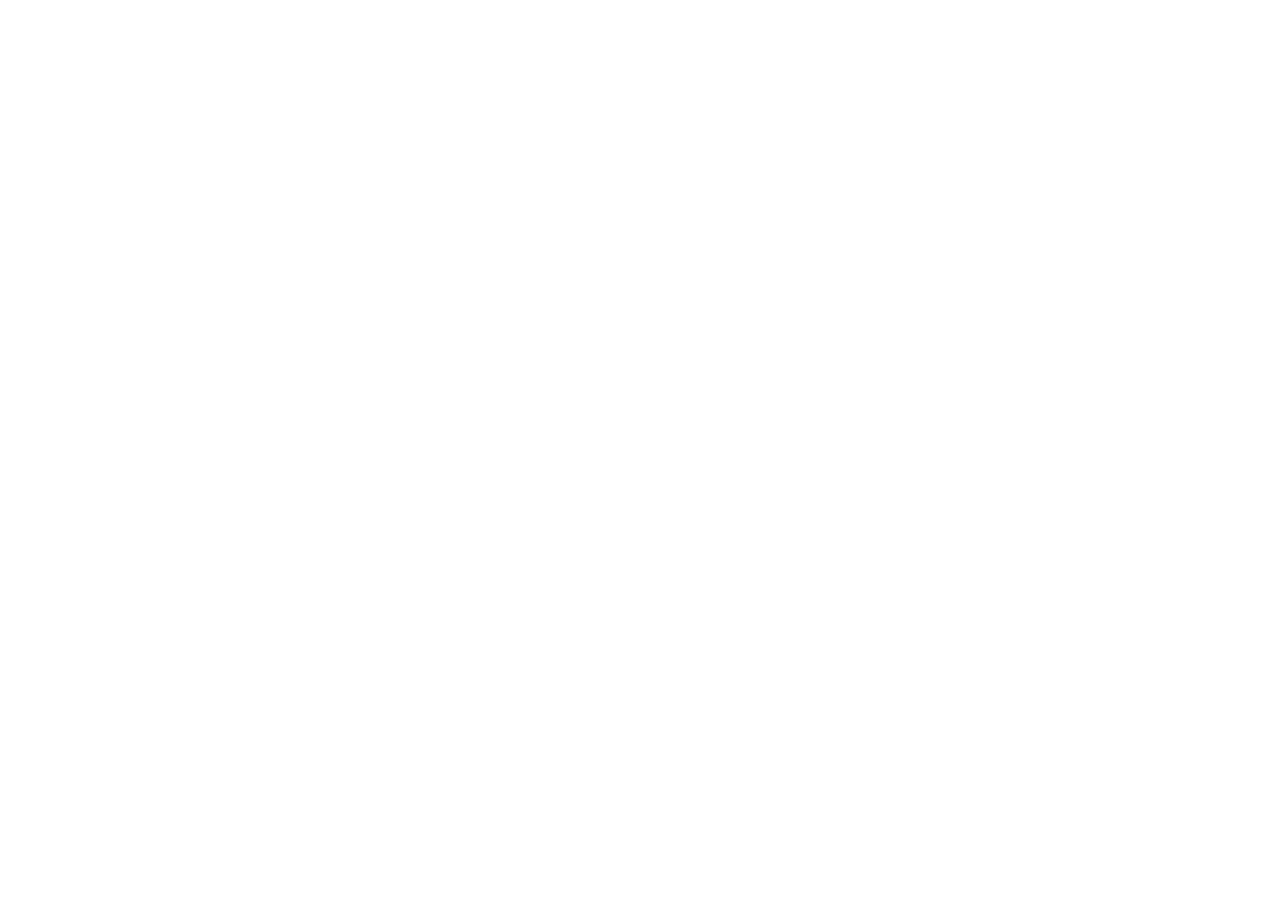
====  countries.html @ 7d31eff2 "se agregan html de signup_user y paises" ====
<!DOCTYPE html>
<html lang="en">
<head>
	<meta charset="UTF-8">
	<title> Lyft </title>
	<meta name="viewport" content="width=device-width, initial-scale=1.0"/>
	<!-- materialize.css -->
	<link type="text/css" rel="stylesheet" href="css/materialize.css"  media="screen,projection"/>
	<link rel="stylesheet" type="text/css" href="css/main.css">
</head>

<body>
	






<!--Import jQuery before materialize.js-->
<script type="text/javascript" src="https://code.jquery.com/jquery-3.1.1.min.js"></script>
<script type="text/javascript" src="js/materialize.js"></script>
<script type="text/javascript" src="js/main.js"></script>
</body>
</html>
---- css/main.css ----
/* Start page styles */ 

.backgroundimg {
	background-image: url(../img/fondo.jpg);
	background-repeat: no-repeat;
	background-size: cover;
}
.logo{
	width: 72%;
	height: 61%;
	padding-left: 31%;
	padding-bottom: 9%;
}

.sbotones {
	margin-top: 75%;
	margin-left: 15%;
} 

.btnizq {
	border-color: #fff;
}
/*Sign up page styles */ 

.titlesignup {
	padding-top: 5%;
	padding-left: 5%;
}

.iconleft {
	margin-top: 19%;
	margin-left: 7%;
}

.di {
	display: inline-block;
}
.mg-rg {
	padding-right: 25%;
	padding-top: 20%;
}
.footernext {
	padding-top: 70%;
	padding-left: 20%;
}
.btnnext{
	width: 50%;
}
.secpais {
	margin-top: 4%;
	padding-left: 2%;
	padding-top: 1%;
	color: #ec407a;
}
.bandera{
	width: 7%;
	height: 5%;
}
.banpais {
	display: inline-block;
}
.numtelefono { 
	margin-top: 5%;
	margin-left: 1%;
	border-color: gray;
}
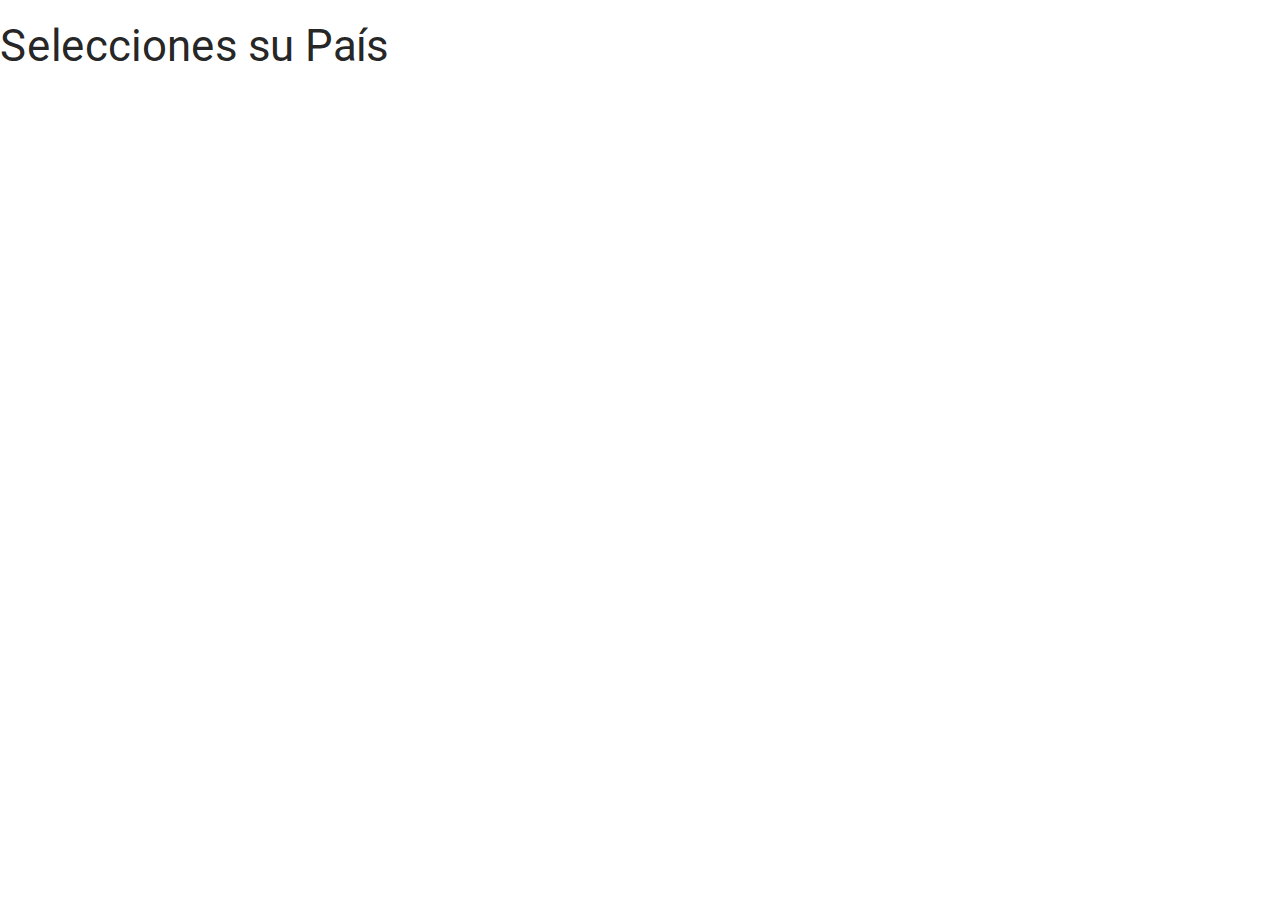
==== commit 50225a4f: "agregar input name y email, en signup-user.html" ====
--- a/ countries.html
+++ b/ countries.html
@@ -2,23 +2,22 @@
 <html lang="en">
 <head>
 	<meta charset="UTF-8">
-	<title> Lyft </title>
+	<title> Select Country </title>
+	<link href="https://fonts.googleapis.com/icon?family=Material+Icons" rel="stylesheet">
 	<meta name="viewport" content="width=device-width, initial-scale=1.0"/>
 	<!-- materialize.css -->
 	<link type="text/css" rel="stylesheet" href="css/materialize.css"  media="screen,projection"/>
 	<link rel="stylesheet" type="text/css" href="css/main.css">
 </head>
-
 <body>
-	
+<header>
+	<h3 class="center-aling"> Selecciones su País </h3>
+</header>
 
 
-
-
-
-
+</body>
 <!--Import jQuery before materialize.js-->
-<script type="text/javascript" src="https://code.jquery.com/jquery-3.1.1.min.js"></script>
+<script type="text/javascript" src="https://code.jquery.com/jquery-3.1.1.js"></script>
 <script type="text/javascript" src="js/materialize.js"></script>
 <script type="text/javascript" src="js/main.js"></script>
 </body>
--- a/css/main.css
+++ b/css/main.css
@@ -32,20 +32,6 @@
 	margin-left: 7%;
 }
 
-.di {
-	display: inline-block;
-}
-.mg-rg {
-	padding-right: 25%;
-	padding-top: 20%;
-}
-.footernext {
-	padding-top: 70%;
-	padding-left: 20%;
-}
-.btnnext{
-	width: 50%;
-}
 .secpais {
 	margin-top: 4%;
 	padding-left: 2%;
@@ -63,4 +49,7 @@
 	margin-top: 5%;
 	margin-left: 1%;
 	border-color: gray;
+}
+.sectnext{
+	margin-top: 49%;
 }